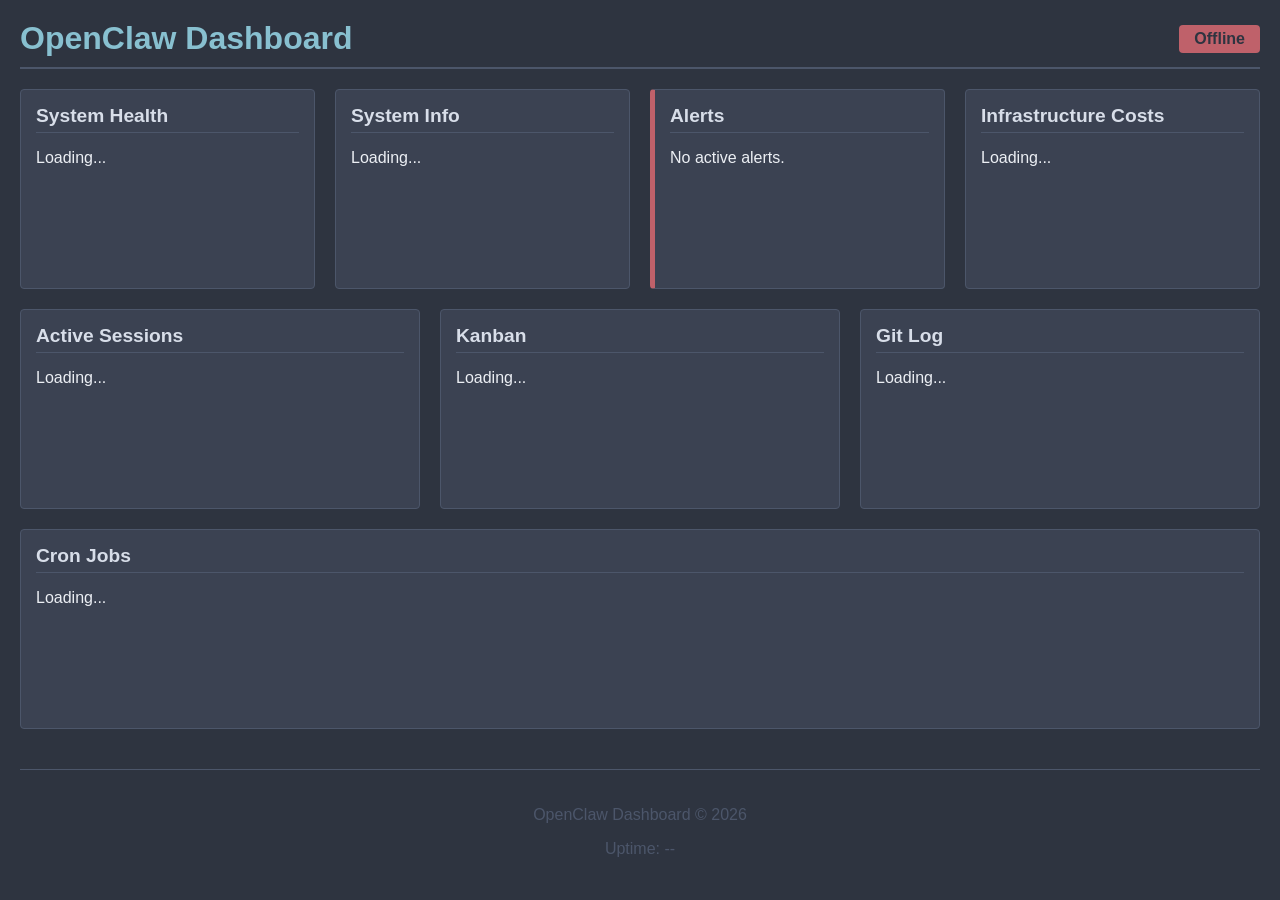
==== internal/ui/assets/index.html @ 74c3e315 "feat(dashboard): Implement OpenClaw web dashboard with remote development workflow" ====
<!DOCTYPE html>
<html lang="en">
<head>
    <meta charset="UTF-8">
    <meta name="viewport" content="width=device-width, initial-scale=1.0">
    <title>OpenClaw Dashboard</title>
    <link rel="stylesheet" href="style.css">
</head>
<body>
    <div class="container">
        <header class="header">
            <h1>OpenClaw Dashboard</h1>
            <div id="status-indicator" class="status-online">Online</div>
        </header>

        <main class="dashboard-grid">
            <!-- 1. System Health -->
            <section class="card health-panel">
                <h2>System Health</h2>
                <div id="sys-health-content">Loading...</div>
            </section>

            <!-- 1.5 System Info -->
            <section class="card info-panel">
                <h2>System Info</h2>
                <div id="sys-info-content">Loading...</div>
            </section>

            <!-- 2. Alerts -->
            <section class="card alerts-panel">
                <h2>Alerts</h2>
                <div id="alerts-content">No active alerts.</div>
            </section>

            <!-- 3. Cost Cards -->
            <section class="card costs-panel">
                <h2>Infrastructure Costs</h2>
                <div id="costs-content" class="costs-grid">Loading...</div>
            </section>

            <!-- 4. Active Sessions -->
            <section class="card sessions-panel">
                <h2>Active Sessions</h2>
                <div id="sessions-content">Loading...</div>
            </section>

            <!-- 4. Kanban Board -->
            <section class="card kanban-panel">
                <h2>Kanban</h2>
                <div id="kanban-content">Loading...</div>
            </section>

            <!-- 5. Git Log -->
            <section class="card git-panel">
                <h2>Git Log</h2>
                <div id="git-content">Loading...</div>
            </section>

             <!-- 6. Cron Jobs -->
             <section class="card cron-panel">
                <h2>Cron Jobs</h2>
                <div id="cron-content">Loading...</div>
            </section>
        </main>

        <footer class="footer">
            <p>OpenClaw Dashboard &copy; 2026</p>
            <p>Uptime: <span id="uptime-display">--</span></p>
        </footer>
    </div>
    <script src="app.js"></script>
</body>
</html>
---- internal/ui/assets/style.css ----
:root {
  /* Polar Night */
  --nord0: #2E3440;
  --nord1: #3B4252;
  --nord2: #434C5E;
  --nord3: #4C566A;
  /* Snow Storm */
  --nord4: #D8DEE9;
  --nord5: #E5E9F0;
  --nord6: #ECEFF4;
  /* Frost */
  --nord7: #8FBCBB;
  --nord8: #88C0D0; /* Primary Accent */
  --nord9: #81A1C1;
  --nord10: #5E81AC;
  /* Aurora */
  --nord11: #BF616A; /* Error */
  --nord12: #D08770;
  --nord13: #EBCB8B; /* Warning */
  --nord14: #A3BE8C; /* Success */
  --nord15: #B48EAD;
}

body {
    background-color: var(--nord0);
    color: var(--nord6);
    font-family: 'Segoe UI', Tahoma, Geneva, Verdana, sans-serif;
    margin: 0;
    padding: 0;
}

.container {
    max-width: 1600px;
    margin: 0 auto;
    padding: 20px;
}

.header {
    display: flex;
    justify-content: space-between;
    align-items: center;
    margin-bottom: 20px;
    padding-bottom: 10px;
    border-bottom: 2px solid var(--nord3);
}

.header h1 {
    color: var(--nord8);
    margin: 0;
}

.status-online {
    background-color: var(--nord14);
    color: var(--nord0);
    padding: 5px 15px;
    border-radius: 4px;
    font-weight: bold;
}

.dashboard-grid {
    display: grid;
    grid-template-columns: repeat(12, 1fr);
    gap: 20px;
    grid-auto-rows: minmax(200px, auto);
}

.card {
    background-color: var(--nord1);
    border: 1px solid var(--nord3);
    padding: 15px;
    border-radius: 4px;
    transition: background-color 0.2s ease;
    /* High contrast, no transparency */
}

.card:hover {
    background-color: var(--nord2);
    border-color: var(--nord8);
}

.card h2 {
    color: var(--nord4);
    border-bottom: 1px solid var(--nord3);
    padding-bottom: 5px;
    margin-top: 0;
    font-size: 1.2rem;
}

/* Panel Sizing (12-column system) */
.health-panel {
    grid-column: span 3;
}

.info-panel {
    grid-column: span 3;
}

.costs-panel {
    grid-column: span 3;
}

.alerts-panel {
    grid-column: span 3;
    border-left: 5px solid var(--nord11);
}

.sessions-panel {
    grid-column: span 4;
}

.kanban-panel {
    grid-column: span 4;
}

.git-panel {
    grid-column: span 4;
}

.cron-panel {
    grid-column: span 12;
}

.footer {
    margin-top: 40px;
    text-align: center;
    color: var(--nord3);
    border-top: 1px solid var(--nord3);
    padding-top: 20px;
}

/* Data Elements */
.stat-row {
    padding: 5px 0;
    border-bottom: 1px solid var(--nord0);
}

.empty-state {
    color: var(--nord3);
    font-style: italic;
    padding: 10px;
}

/* Alerts */
.alert-item {
    padding: 8px;
    margin-bottom: 5px;
    background-color: var(--nord0);
    border-left: 3px solid var(--nord8);
}
.alert-error { border-left-color: var(--nord11); }
.alert-warning { border-left-color: var(--nord13); }

.alert-time {
    color: var(--nord3);
    font-size: 0.85em;
    margin-right: 10px;
}

/* Tables */
.data-table {
    width: 100%;
    border-collapse: collapse;
}
.data-table th, .data-table td {
    text-align: left;
    padding: 8px;
    border-bottom: 1px solid var(--nord0);
}
.data-table th {
    color: var(--nord4);
}

/* Todo Items */
.todo-item {
    background-color: var(--nord0);
    padding: 8px;
    margin-bottom: 5px;
    border-radius: 2px;
}
.priority-high { border-right: 3px solid var(--nord11); }
.priority-medium { border-right: 3px solid var(--nord13); }
.todo-status {
    color: var(--nord9);
    font-weight: bold;
    font-size: 0.8em;
    text-transform: uppercase;
    margin-right: 5px;
}

/* Costs */
.costs-grid {
    display: flex;
    flex-wrap: wrap;
    gap: 10px;
}

.cost-card {
    background-color: var(--nord0);
    padding: 10px;
    border-radius: 4px;
    flex: 1;
    min-width: 80px;
    text-align: center;
}

.cost-label {
    font-size: 0.8em;
    color: var(--nord3);
    display: block;
}

.cost-value {
    font-size: 1.2em;
    font-weight: bold;
    color: var(--nord7);
}

/* Git Commits */
.git-commit {
    padding: 5px 0;
    border-bottom: 1px solid var(--nord0);
    font-family: monospace;
    font-size: 0.9em;
}

.commit-hash {
    color: var(--nord10);
    margin-right: 8px;
}

.commit-msg {
    color: var(--nord4);
}

code {
    background-color: var(--nord0);
    padding: 2px 4px;
    border-radius: 2px;
    color: var(--nord7);
}

/* Responsive adjustments */
@media (max-width: 1024px) {
    .health-panel, .sessions-panel, .kanban-panel, .git-panel {
        grid-column: span 6;
    }
    .alerts-panel {
        grid-column: span 12;
    }
}

@media (max-width: 768px) {
    .card, .health-panel, .alerts-panel, .sessions-panel, .kanban-panel, .git-panel, .cron-panel {
        grid-column: span 12;
    }
}
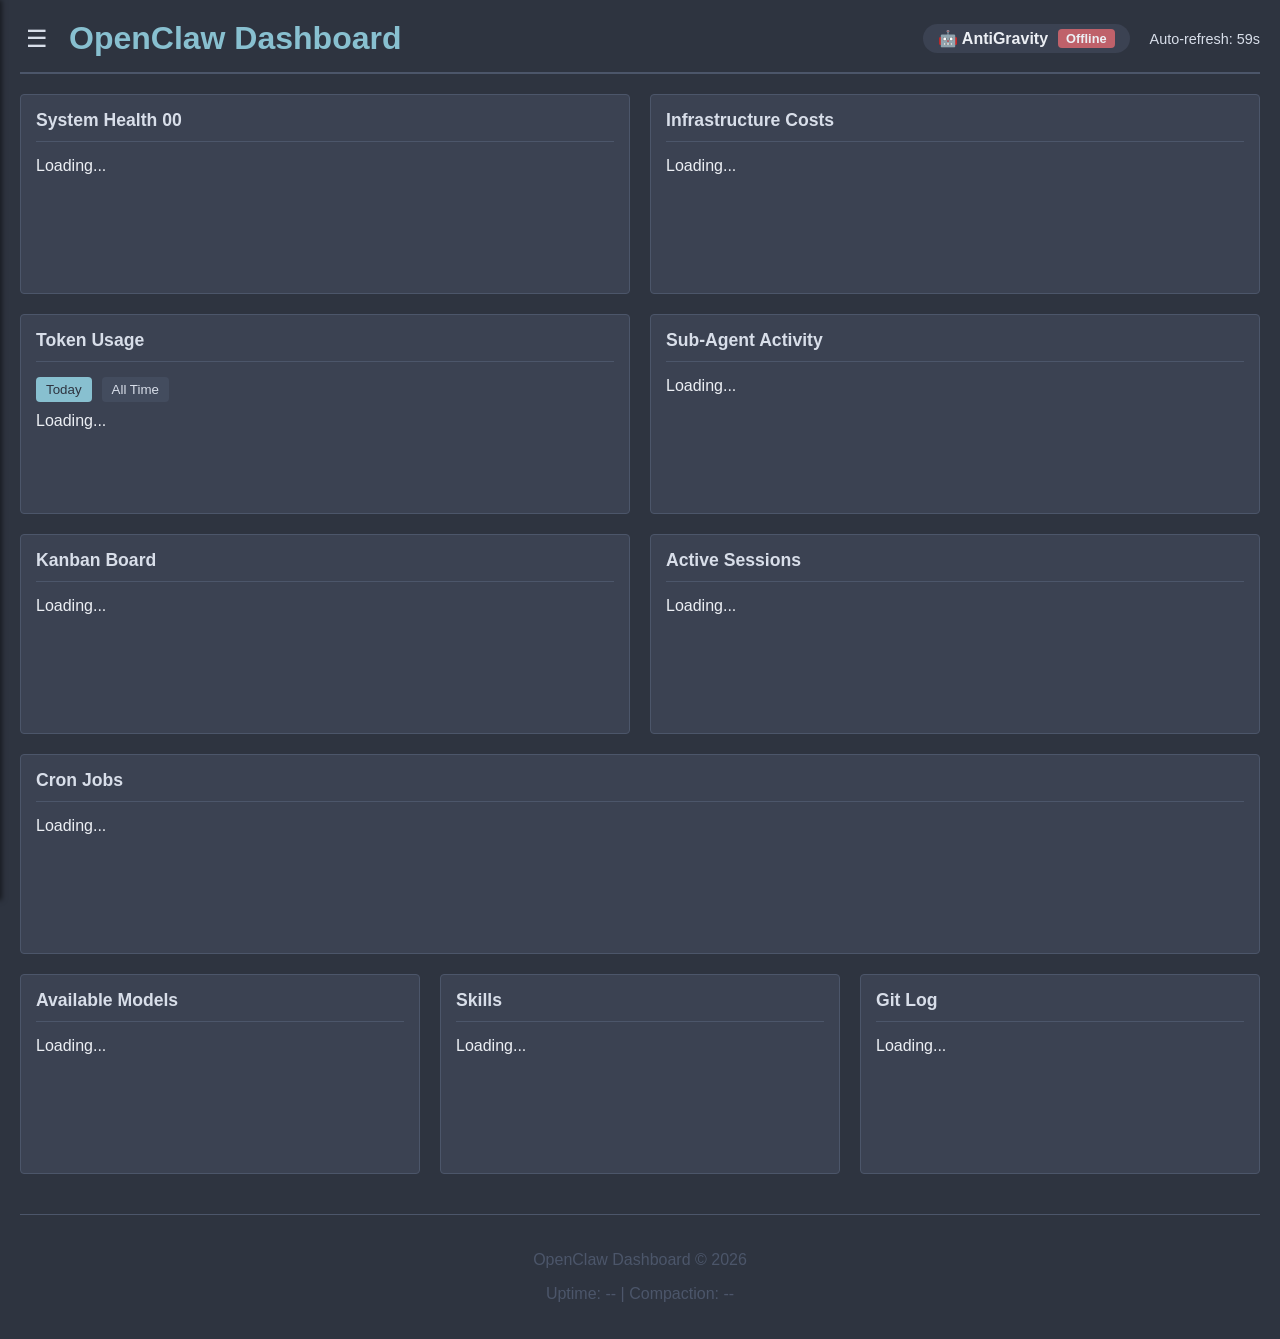
==== commit 4dc5195e: "feat(dashboard): Introduce advanced operational visibility and UI enhancements" ====
--- a/internal/ui/assets/index.html
+++ b/internal/ui/assets/index.html
@@ -7,67 +7,111 @@
     <link rel="stylesheet" href="style.css">
 </head>
 <body>
-    <div class="container">
+<body>
+    <div class="slide-menu" id="slide-menu">
+        <div class="menu-header">
+            <h3>Menu</h3>
+            <button id="close-menu-btn" class="close-btn">&times;</button>
+        </div>
+        <ul class="menu-list">
+            <li><a href="#" class="active">Dashboard</a></li>
+            <li><a href="#">System Health</a></li>
+            <li><a href="#">Logs</a></li>
+            <li><a href="#">Settings</a></li>
+        </ul>
+        <div class="menu-footer">
+            <p>OpenClaw v1.0</p>
+        </div>
+    </div>
+
+    <div class="container main-content" id="main-content">
         <header class="header">
-            <h1>OpenClaw Dashboard</h1>
-            <div id="status-indicator" class="status-online">Online</div>
+            <div class="header-left">
+                <button id="menu-toggle-btn" class="menu-btn">&#9776;</button>
+                <h1>OpenClaw Dashboard</h1>
+            </div>
+            <div class="header-right">
+                <div class="bot-status">
+                    <span class="bot-name">🤖 AntiGravity</span>
+                    <span id="status-indicator" class="status-online">Online</span>
+                </div>
+                <div class="refresh-timer">
+                    Auto-refresh: <span id="countdown">60</span>s
+                </div>
+            </div>
         </header>
 
+        <div id="alerts-banner" class="alerts-banner">
+            <!-- Dynamic alerts will appear here -->
+        </div>
+
         <main class="dashboard-grid">
-            <!-- 1. System Health -->
+            <!-- Row 1: System Health & Costs -->
             <section class="card health-panel">
-                <h2>System Health</h2>
+                <h2>System Health 00</h2>
                 <div id="sys-health-content">Loading...</div>
             </section>
 
-            <!-- 1.5 System Info -->
-            <section class="card info-panel">
-                <h2>System Info</h2>
-                <div id="sys-info-content">Loading...</div>
-            </section>
-
-            <!-- 2. Alerts -->
-            <section class="card alerts-panel">
-                <h2>Alerts</h2>
-                <div id="alerts-content">No active alerts.</div>
-            </section>
-
-            <!-- 3. Cost Cards -->
             <section class="card costs-panel">
                 <h2>Infrastructure Costs</h2>
                 <div id="costs-content" class="costs-grid">Loading...</div>
             </section>
 
-            <!-- 4. Active Sessions -->
+            <!-- Row 2: Token Usage & Sub-Agents -->
+            <section class="card tokens-panel">
+                <h2>Token Usage</h2>
+                <div class="toggle-container">
+                    <button class="toggle-btn active" onclick="toggleTokenView('today')">Today</button>
+                    <button class="toggle-btn" onclick="toggleTokenView('all-time')">All Time</button>
+                </div>
+                <div id="token-usage-content">Loading...</div>
+            </section>
+
+            <section class="card subagents-panel">
+                <h2>Sub-Agent Activity</h2>
+                <div id="subagents-content">Loading...</div>
+            </section>
+
+            <!-- Row 3: Kanban & Active Sessions -->
+            <section class="card kanban-panel">
+                <h2>Kanban Board</h2>
+                <div id="kanban-content" class="kanban-board">Loading...</div>
+            </section>
+
             <section class="card sessions-panel">
                 <h2>Active Sessions</h2>
                 <div id="sessions-content">Loading...</div>
             </section>
 
-            <!-- 4. Kanban Board -->
-            <section class="card kanban-panel">
-                <h2>Kanban</h2>
-                <div id="kanban-content">Loading...</div>
+            <!-- Row 4: Cron Jobs -->
+             <section class="card cron-panel">
+                <h2>Cron Jobs</h2>
+                <div id="cron-content">Loading...</div>
             </section>
 
-            <!-- 5. Git Log -->
+            <!-- Row 5: Bottom Row (Models, Skills, Git) -->
+            <section class="card models-panel">
+                <h2>Available Models</h2>
+                <div id="models-content">Loading...</div>
+            </section>
+
+            <section class="card skills-panel">
+                <h2>Skills</h2>
+                <div id="skills-content">Loading...</div>
+            </section>
+
             <section class="card git-panel">
                 <h2>Git Log</h2>
                 <div id="git-content">Loading...</div>
-            </section>
-
-             <!-- 6. Cron Jobs -->
-             <section class="card cron-panel">
-                <h2>Cron Jobs</h2>
-                <div id="cron-content">Loading...</div>
             </section>
         </main>
 
         <footer class="footer">
             <p>OpenClaw Dashboard &copy; 2026</p>
-            <p>Uptime: <span id="uptime-display">--</span></p>
+            <p>Uptime: <span id="uptime-display">--</span> | Compaction: <span id="compaction-mode">--</span></p>
         </footer>
     </div>
+    <div class="overlay" id="overlay"></div>
     <script src="app.js"></script>
 </body>
 </html>
--- a/internal/ui/assets/style.css
+++ b/internal/ui/assets/style.css
@@ -27,21 +27,121 @@
     font-family: 'Segoe UI', Tahoma, Geneva, Verdana, sans-serif;
     margin: 0;
     padding: 0;
+    overflow-x: hidden;
+}
+
+/* Slide Menu */
+.slide-menu {
+    position: fixed;
+    top: 0;
+    left: -250px;
+    width: 250px;
+    height: 100%;
+    background-color: var(--nord1);
+    box-shadow: 2px 0 5px rgba(0,0,0,0.5);
+    transition: left 0.3s ease;
+    z-index: 1000;
+    display: flex;
+    flex-direction: column;
+}
+
+.slide-menu.open {
+    left: 0;
+}
+
+.menu-header {
+    padding: 20px;
+    background-color: var(--nord2);
+    display: flex;
+    justify-content: space-between;
+    align-items: center;
+}
+
+.menu-header h3 {
+    margin: 0;
+    color: var(--nord8);
+}
+
+.close-btn {
+    background: none;
+    border: none;
+    color: var(--nord4);
+    font-size: 1.5rem;
+    cursor: pointer;
+}
+
+.menu-list {
+    list-style: none;
+    padding: 0;
+    margin: 0;
+    flex: 1;
+}
+
+.menu-list li a {
+    display: block;
+    padding: 15px 20px;
+    color: var(--nord4);
+    text-decoration: none;
+    border-bottom: 1px solid var(--nord2);
+    transition: background 0.2s;
+}
+
+.menu-list li a:hover, .menu-list li a.active {
+    background-color: var(--nord3);
+    color: var(--nord8);
+}
+
+.menu-footer {
+    padding: 20px;
+    text-align: center;
+    color: var(--nord3);
+    font-size: 0.8rem;
+}
+
+.overlay {
+    position: fixed;
+    top: 0;
+    left: 0;
+    width: 100%;
+    height: 100%;
+    background: rgba(0,0,0,0.5);
+    z-index: 900;
+    display: none;
+}
+
+.overlay.active {
+    display: block;
 }
 
 .container {
     max-width: 1600px;
     margin: 0 auto;
     padding: 20px;
-}
-
+    transition: margin-left 0.3s ease;
+}
+
+/* Header */
 .header {
     display: flex;
     justify-content: space-between;
     align-items: center;
     margin-bottom: 20px;
-    padding-bottom: 10px;
+    padding-bottom: 15px;
     border-bottom: 2px solid var(--nord3);
+}
+
+.header-left {
+    display: flex;
+    align-items: center;
+    gap: 15px;
+}
+
+.menu-btn {
+    background: none;
+    border: none;
+    color: var(--nord4);
+    font-size: 1.5rem;
+    cursor: pointer;
 }
 
 .header h1 {
@@ -49,14 +149,68 @@
     margin: 0;
 }
 
+.header-right {
+    display: flex;
+    align-items: center;
+    gap: 20px;
+}
+
+.bot-status {
+    display: flex;
+    align-items: center;
+    gap: 10px;
+    background-color: var(--nord1);
+    padding: 5px 15px;
+    border-radius: 20px;
+}
+
+.bot-name {
+    font-weight: bold;
+    color: var(--nord6);
+}
+
 .status-online {
     background-color: var(--nord14);
     color: var(--nord0);
-    padding: 5px 15px;
-    border-radius: 4px;
+    padding: 2px 8px;
+    border-radius: 4px;
+    font-size: 0.8rem;
     font-weight: bold;
 }
 
+.status-offline {
+    background-color: var(--nord11);
+    color: var(--nord6);
+    padding: 2px 8px;
+    border-radius: 4px;
+    font-size: 0.8rem;
+    font-weight: bold;
+}
+
+.refresh-timer {
+    color: var(--nord4);
+    font-size: 0.9rem;
+}
+
+/* Alerts Banner */
+.alerts-banner {
+    display: block; /* Hidden by default if empty */
+    margin-bottom: 20px;
+}
+
+.warning-banner {
+    background-color: var(--nord13);
+    color: var(--nord0);
+    padding: 10px 15px;
+    border-radius: 4px;
+    margin-bottom: 10px;
+    display: flex;
+    justify-content: space-between;
+    align-items: center;
+    font-weight: bold;
+}
+
+/* Grid Layout */
 .dashboard-grid {
     display: grid;
     grid-template-columns: repeat(12, 1fr);
@@ -69,57 +223,128 @@
     border: 1px solid var(--nord3);
     padding: 15px;
     border-radius: 4px;
-    transition: background-color 0.2s ease;
-    /* High contrast, no transparency */
+    transition: transform 0.2s ease, box-shadow 0.2s ease;
+    display: flex;
+    flex-direction: column;
 }
 
 .card:hover {
     background-color: var(--nord2);
     border-color: var(--nord8);
+    transform: translateY(-2px);
+    box-shadow: 0 4px 6px rgba(0,0,0,0.1);
 }
 
 .card h2 {
     color: var(--nord4);
     border-bottom: 1px solid var(--nord3);
-    padding-bottom: 5px;
+    padding-bottom: 10px;
     margin-top: 0;
-    font-size: 1.2rem;
-}
-
-/* Panel Sizing (12-column system) */
-.health-panel {
-    grid-column: span 3;
-}
-
-.info-panel {
-    grid-column: span 3;
-}
-
-.costs-panel {
-    grid-column: span 3;
-}
-
-.alerts-panel {
-    grid-column: span 3;
-    border-left: 5px solid var(--nord11);
-}
-
-.sessions-panel {
-    grid-column: span 4;
-}
-
-.kanban-panel {
-    grid-column: span 4;
-}
-
-.git-panel {
-    grid-column: span 4;
-}
-
-.cron-panel {
-    grid-column: span 12;
-}
-
+    font-size: 1.1rem;
+    display: flex;
+    justify-content: space-between;
+}
+
+/* Panel Sizing */
+.health-panel { grid-column: span 6; }
+.costs-panel { grid-column: span 6; }
+.tokens-panel { grid-column: span 6; }
+.subagents-panel { grid-column: span 6; }
+.kanban-panel { grid-column: span 6; }
+.sessions-panel { grid-column: span 6; }
+.cron-panel { grid-column: span 12; }
+.models-panel { grid-column: span 4; }
+.skills-panel { grid-column: span 4; }
+.git-panel { grid-column: span 4; }
+
+/* Responsive */
+@media (max-width: 1200px) {
+    .health-panel, .costs-panel, .tokens-panel, .subagents-panel, 
+    .kanban-panel, .sessions-panel { grid-column: span 12; }
+    .models-panel, .skills-panel, .git-panel { grid-column: span 6; }
+}
+
+@media (max-width: 768px) {
+    .dashboard-grid { display: flex; flex-direction: column; }
+    .header { flex-direction: column; gap: 10px; }
+    .header-right { flex-direction: column; gap: 10px; }
+}
+
+/* Specific Component Styles */
+
+/* System Health */
+.stat-row {
+    display: flex;
+    justify-content: space-between;
+    padding: 8px 0;
+    border-bottom: 1px solid var(--nord2);
+}
+.stat-row strong { color: var(--nord9); }
+
+/* Costs */
+.costs-grid {
+    display: grid;
+    grid-template-columns: repeat(auto-fit, minmax(100px, 1fr));
+    gap: 15px;
+}
+.cost-card {
+    background-color: var(--nord0);
+    padding: 15px;
+    border-radius: 6px;
+    text-align: center;
+}
+.cost-label { display: block; color: var(--nord4); font-size: 0.9rem; margin-bottom: 5px; }
+.cost-value { display: block; color: var(--nord14); font-size: 1.4rem; font-weight: bold; }
+
+/* Token Usage */
+.toggle-container {
+    display: flex;
+    gap: 10px;
+    margin-bottom: 10px;
+}
+.toggle-btn {
+    background: var(--nord2);
+    border: none;
+    color: var(--nord4);
+    padding: 5px 10px;
+    border-radius: 4px;
+    cursor: pointer;
+}
+.toggle-btn.active {
+    background: var(--nord8);
+    color: var(--nord0);
+}
+.token-bar {
+    display: flex;
+    align-items: center;
+    margin-bottom: 8px;
+}
+.token-label { width: 100px; font-size: 0.9rem; }
+.token-progress-bg { flex: 1; background: var(--nord0); height: 10px; border-radius: 5px; overflow: hidden; margin: 0 10px; }
+.token-progress { background: var(--nord10); height: 100%; }
+.token-value { width: 60px; text-align: right; font-size: 0.8rem; color: var(--nord4); }
+
+/* Sub Agents */
+.subagent-item {
+    display: flex;
+    justify-content: space-between;
+    align-items: center;
+    background: var(--nord0);
+    padding: 10px;
+    margin-bottom: 8px;
+    border-radius: 4px;
+    border-left: 3px solid var(--nord9);
+}
+.sa-status-running { border-left-color: var(--nord13); }
+.sa-status-failed { border-left-color: var(--nord11); }
+.sa-status-completed { border-left-color: var(--nord14); }
+
+/* Tables */
+.data-table { width: 100%; border-collapse: collapse; font-size: 0.9rem; }
+.data-table th { text-align: left; border-bottom: 2px solid var(--nord3); padding: 8px; color: var(--nord8); }
+.data-table td { border-bottom: 1px solid var(--nord2); padding: 8px; }
+
+/* Footer */
 .footer {
     margin-top: 40px;
     text-align: center;
@@ -128,129 +353,10 @@
     padding-top: 20px;
 }
 
-/* Data Elements */
-.stat-row {
-    padding: 5px 0;
-    border-bottom: 1px solid var(--nord0);
-}
-
+/* Utils */
 .empty-state {
     color: var(--nord3);
     font-style: italic;
-    padding: 10px;
-}
-
-/* Alerts */
-.alert-item {
-    padding: 8px;
-    margin-bottom: 5px;
-    background-color: var(--nord0);
-    border-left: 3px solid var(--nord8);
-}
-.alert-error { border-left-color: var(--nord11); }
-.alert-warning { border-left-color: var(--nord13); }
-
-.alert-time {
-    color: var(--nord3);
-    font-size: 0.85em;
-    margin-right: 10px;
-}
-
-/* Tables */
-.data-table {
-    width: 100%;
-    border-collapse: collapse;
-}
-.data-table th, .data-table td {
-    text-align: left;
-    padding: 8px;
-    border-bottom: 1px solid var(--nord0);
-}
-.data-table th {
-    color: var(--nord4);
-}
-
-/* Todo Items */
-.todo-item {
-    background-color: var(--nord0);
-    padding: 8px;
-    margin-bottom: 5px;
-    border-radius: 2px;
-}
-.priority-high { border-right: 3px solid var(--nord11); }
-.priority-medium { border-right: 3px solid var(--nord13); }
-.todo-status {
-    color: var(--nord9);
-    font-weight: bold;
-    font-size: 0.8em;
-    text-transform: uppercase;
-    margin-right: 5px;
-}
-
-/* Costs */
-.costs-grid {
-    display: flex;
-    flex-wrap: wrap;
-    gap: 10px;
-}
-
-.cost-card {
-    background-color: var(--nord0);
-    padding: 10px;
-    border-radius: 4px;
-    flex: 1;
-    min-width: 80px;
     text-align: center;
-}
-
-.cost-label {
-    font-size: 0.8em;
-    color: var(--nord3);
-    display: block;
-}
-
-.cost-value {
-    font-size: 1.2em;
-    font-weight: bold;
-    color: var(--nord7);
-}
-
-/* Git Commits */
-.git-commit {
-    padding: 5px 0;
-    border-bottom: 1px solid var(--nord0);
-    font-family: monospace;
-    font-size: 0.9em;
-}
-
-.commit-hash {
-    color: var(--nord10);
-    margin-right: 8px;
-}
-
-.commit-msg {
-    color: var(--nord4);
-}
-
-code {
-    background-color: var(--nord0);
-    padding: 2px 4px;
-    border-radius: 2px;
-    color: var(--nord7);
-}
-
-/* Responsive adjustments */
-@media (max-width: 1024px) {
-    .health-panel, .sessions-panel, .kanban-panel, .git-panel {
-        grid-column: span 6;
-    }
-    .alerts-panel {
-        grid-column: span 12;
-    }
-}
-
-@media (max-width: 768px) {
-    .card, .health-panel, .alerts-panel, .sessions-panel, .kanban-panel, .git-panel, .cron-panel {
-        grid-column: span 12;
-    }
-}
+    padding: 20px;
+}
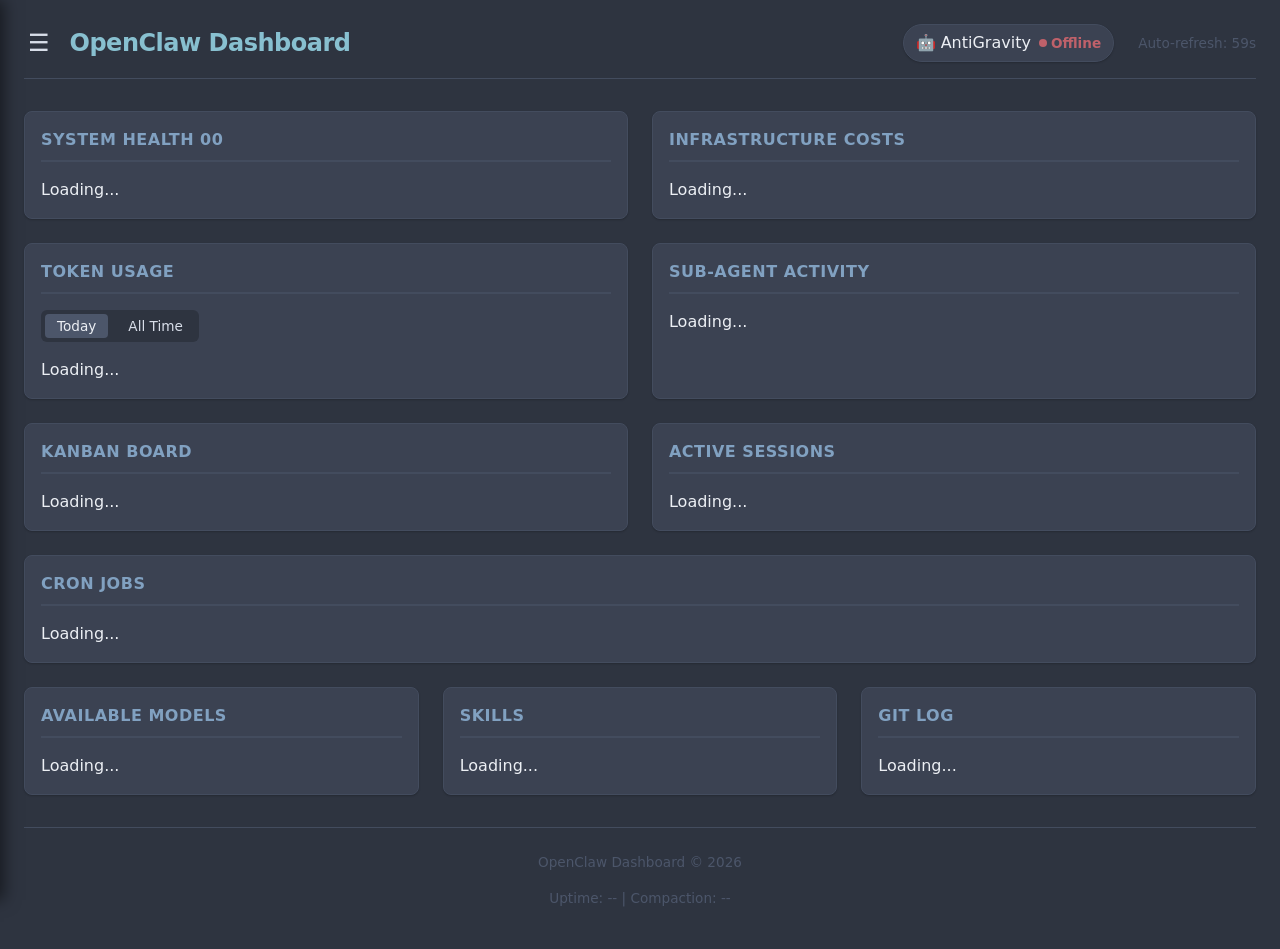
==== commit 576350c9: "feat(dashboard): Implement dedicated Agents visualization and management page" ====
--- a/internal/ui/assets/index.html
+++ b/internal/ui/assets/index.html
@@ -1,12 +1,13 @@
 <!DOCTYPE html>
 <html lang="en">
+
 <head>
     <meta charset="UTF-8">
     <meta name="viewport" content="width=device-width, initial-scale=1.0">
     <title>OpenClaw Dashboard</title>
     <link rel="stylesheet" href="style.css">
 </head>
-<body>
+
 <body>
     <div class="slide-menu" id="slide-menu">
         <div class="menu-header">
@@ -14,7 +15,8 @@
             <button id="close-menu-btn" class="close-btn">&times;</button>
         </div>
         <ul class="menu-list">
-            <li><a href="#" class="active">Dashboard</a></li>
+            <li><a href="/" class="active">Dashboard</a></li>
+            <li><a href="/agents">Agents</a></li>
             <li><a href="#">System Health</a></li>
             <li><a href="#">Logs</a></li>
             <li><a href="#">Settings</a></li>
@@ -84,7 +86,7 @@
             </section>
 
             <!-- Row 4: Cron Jobs -->
-             <section class="card cron-panel">
+            <section class="card cron-panel">
                 <h2>Cron Jobs</h2>
                 <div id="cron-content">Loading...</div>
             </section>
@@ -114,4 +116,5 @@
     <div class="overlay" id="overlay"></div>
     <script src="app.js"></script>
 </body>
-</html>
+
+</html>
--- a/internal/ui/assets/style.css
+++ b/internal/ui/assets/style.css
@@ -1,45 +1,524 @@
 :root {
-  /* Polar Night */
-  --nord0: #2E3440;
-  --nord1: #3B4252;
-  --nord2: #434C5E;
-  --nord3: #4C566A;
-  /* Snow Storm */
-  --nord4: #D8DEE9;
-  --nord5: #E5E9F0;
-  --nord6: #ECEFF4;
-  /* Frost */
-  --nord7: #8FBCBB;
-  --nord8: #88C0D0; /* Primary Accent */
-  --nord9: #81A1C1;
-  --nord10: #5E81AC;
-  /* Aurora */
-  --nord11: #BF616A; /* Error */
-  --nord12: #D08770;
-  --nord13: #EBCB8B; /* Warning */
-  --nord14: #A3BE8C; /* Success */
-  --nord15: #B48EAD;
+    /* Nord Palette */
+    --nord0: #2E3440;
+    --nord1: #3B4252;
+    --nord2: #434C5E;
+    --nord3: #4C566A;
+    --nord4: #D8DEE9;
+    /* Text Primary */
+    --nord5: #E5E9F0;
+    --nord6: #ECEFF4;
+    --nord7: #8FBCBB;
+    /* Teal */
+    --nord8: #88C0D0;
+    /* Cyan */
+    --nord9: #81A1C1;
+    /* Blue */
+    --nord10: #5E81AC;
+    /* Dark Blue */
+    --nord11: #BF616A;
+    /* Red */
+    --nord12: #D08770;
+    /* Orange */
+    --nord13: #EBCB8B;
+    /* Yellow */
+    --nord14: #A3BE8C;
+    /* Green */
+    --nord15: #B48EAD;
+    /* Purple */
+
+    /* Semantic Variables */
+    --bg-body: var(--nord0);
+    --bg-card: var(--nord1);
+    --bg-card-hover: var(--nord2);
+    --border-color: var(--nord2);
+    --text-primary: var(--nord6);
+    --text-secondary: var(--nord4);
+    --text-muted: var(--nord3);
+    --accent: var(--nord8);
+    --danger: var(--nord11);
+    --success: var(--nord14);
+    --warning: var(--nord13);
+
+    /* Spacing */
+    --space-xs: 4px;
+    --space-sm: 8px;
+    --space-md: 16px;
+    --space-lg: 24px;
+    --space-xl: 32px;
+
+    /* Shadows */
+    --shadow-sm: 0 1px 2px rgba(0, 0, 0, 0.2);
+    --shadow-md: 0 4px 6px rgba(0, 0, 0, 0.3);
+}
+
+/* Reset & Base */
+html {
+    box-sizing: border-box;
+}
+
+*,
+*::before,
+*::after {
+    box-sizing: inherit;
 }
 
 body {
-    background-color: var(--nord0);
+    background-color: var(--bg-body);
+    color: var(--text-primary);
+    font-family: 'Inter', system-ui, -apple-system, sans-serif;
+    margin: 0;
+    line-height: 1.5;
+    -webkit-font-smoothing: antialiased;
+}
+
+h1,
+h2,
+h3,
+h4,
+h5,
+h6 {
+    margin: 0 0 var(--space-sm) 0;
+    font-weight: 600;
     color: var(--nord6);
-    font-family: 'Segoe UI', Tahoma, Geneva, Verdana, sans-serif;
+}
+
+p {
+    margin: 0 0 var(--space-md) 0;
+}
+
+a {
+    color: var(--accent);
+    text-decoration: none;
+    transition: color 0.2s;
+}
+
+a:hover {
+    color: var(--nord7);
+}
+
+button {
+    font-family: inherit;
+}
+
+/* Layout */
+.container {
+    max-width: 1400px;
+    margin: 0 auto;
+    padding: var(--space-lg);
+    transition: filter 0.3s;
+}
+
+/* Header */
+.header {
+    display: flex;
+    justify-content: space-between;
+    align-items: center;
+    margin-bottom: var(--space-xl);
+    padding-bottom: var(--space-md);
+    border-bottom: 1px solid var(--border-color);
+}
+
+.header-left {
+    display: flex;
+    align-items: center;
+    gap: var(--space-md);
+}
+
+.header-right {
+    display: flex;
+    align-items: center;
+    gap: var(--space-lg);
+}
+
+.menu-btn {
+    background: transparent;
+    border: none;
+    color: var(--text-secondary);
+    font-size: 1.5rem;
+    cursor: pointer;
+    padding: var(--space-xs);
+    border-radius: 4px;
+    transition: background 0.2s, color 0.2s;
+}
+
+.menu-btn:hover {
+    background: var(--nord1);
+    color: var(--nord6);
+}
+
+.header h1 {
+    font-size: 1.5rem;
+    color: var(--nord8);
     margin: 0;
+    letter-spacing: -0.5px;
+}
+
+/* Status Indicators */
+.bot-status {
+    display: flex;
+    align-items: center;
+    gap: var(--space-sm);
+    background: var(--nord1);
+    padding: 6px 12px;
+    border-radius: 20px;
+    border: 1px solid var(--border-color);
+    box-shadow: var(--shadow-sm);
+}
+
+.status-online {
+    color: var(--nord14);
+    font-weight: bold;
+    font-size: 0.85rem;
+    display: flex;
+    align-items: center;
+    gap: 4px;
+}
+
+.status-online::before {
+    content: '';
+    display: inline-block;
+    width: 8px;
+    height: 8px;
+    background: currentColor;
+    border-radius: 50%;
+    box-shadow: 0 0 8px currentColor;
+}
+
+.status-offline {
+    color: var(--nord11);
+    font-weight: bold;
+    font-size: 0.85rem;
+    display: flex;
+    align-items: center;
+    gap: 4px;
+}
+
+.status-offline::before {
+    content: '';
+    display: inline-block;
+    width: 8px;
+    height: 8px;
+    background: currentColor;
+    border-radius: 50%;
+}
+
+.refresh-timer {
+    font-size: 0.85rem;
+    color: var(--text-muted);
+    font-feature-settings: "tnum";
+}
+
+/* Dashboard Grid */
+.dashboard-grid {
+    display: grid;
+    grid-template-columns: repeat(12, 1fr);
+    gap: var(--space-lg);
+}
+
+.card {
+    background: var(--bg-card);
+    border-radius: 8px;
+    padding: var(--space-md);
+    display: flex;
+    flex-direction: column;
+    border: 1px solid var(--border-color);
+    box-shadow: var(--shadow-sm);
+    transition: transform 0.2s, box-shadow 0.2s, border-color 0.2s;
+}
+
+.card:hover {
+    transform: translateY(-2px);
+    box-shadow: var(--shadow-md);
+    border-color: var(--nord3);
+}
+
+.card h2 {
+    font-size: 1rem;
+    text-transform: uppercase;
+    letter-spacing: 0.5px;
+    color: var(--nord9);
+    margin-bottom: var(--space-md);
+    padding-bottom: var(--space-sm);
+    border-bottom: 2px solid var(--nord2);
+}
+
+/* Panel Sizing */
+.health-panel,
+.costs-panel,
+.tokens-panel,
+.subagents-panel,
+.kanban-panel,
+.sessions-panel {
+    grid-column: span 6;
+}
+
+.cron-panel {
+    grid-column: span 12;
+}
+
+.models-panel,
+.skills-panel,
+.git-panel {
+    grid-column: span 4;
+}
+
+@media (max-width: 1024px) {
+
+    .health-panel,
+    .costs-panel,
+    .tokens-panel,
+    .subagents-panel,
+    .kanban-panel,
+    .sessions-panel,
+    .models-panel,
+    .skills-panel,
+    .git-panel {
+        grid-column: span 12;
+    }
+}
+
+/* Component Styles */
+
+/* Stats */
+.stat-row {
+    display: flex;
+    justify-content: space-between;
+    padding: 6px 0;
+    border-bottom: 1px solid var(--nord0);
+    font-size: 0.95rem;
+}
+
+.stat-row:last-child {
+    border-bottom: none;
+}
+
+.stat-row strong {
+    color: var(--nord7);
+    font-weight: 500;
+}
+
+/* Costs Grid */
+.costs-grid {
+    display: grid;
+    grid-template-columns: repeat(auto-fit, minmax(120px, 1fr));
+    gap: var(--space-md);
+}
+
+.cost-card {
+    background: var(--nord0);
+    padding: var(--space-md);
+    border-radius: 6px;
+    text-align: center;
+    border: 1px solid var(--border-color);
+}
+
+.cost-label {
+    display: block;
+    color: var(--text-secondary);
+    font-size: 0.8rem;
+    margin-bottom: 4px;
+    text-transform: uppercase;
+}
+
+.cost-value {
+    display: block;
+    color: var(--nord14);
+    font-size: 1.25rem;
+    font-weight: 700;
+}
+
+/* Token Usage */
+.toggle-container {
+    display: flex;
+    gap: 8px;
+    margin-bottom: var(--space-md);
+    background: var(--nord0);
+    padding: 4px;
+    border-radius: 6px;
+    width: fit-content;
+}
+
+.toggle-btn {
+    background: transparent;
+    border: none;
+    color: var(--text-secondary);
+    padding: 4px 12px;
+    border-radius: 4px;
+    cursor: pointer;
+    font-size: 0.85rem;
+    transition: background 0.2s;
+}
+
+.toggle-btn.active {
+    background: var(--nord3);
+    color: var(--nord6);
+    font-weight: 500;
+}
+
+.token-bar-row {
+    display: flex;
+    flex-direction: column;
+    gap: 4px;
+}
+
+.token-progress-bg {
+    background: var(--nord0);
+    height: 6px;
+    border-radius: 3px;
+    overflow: hidden;
+}
+
+.token-progress {
+    background: linear-gradient(90deg, var(--nord8), var(--nord9));
+    height: 100%;
+    border-radius: 3px;
+}
+
+/* Sub Agents */
+.subagent-item {
+    display: flex;
+    justify-content: space-between;
+    align-items: center;
+    background: var(--nord0);
+    padding: var(--space-sm) var(--space-md);
+    margin-bottom: var(--space-sm);
+    border-radius: 4px;
+    border-left: 3px solid var(--nord3);
+    transition: transform 0.1s;
+}
+
+.subagent-item:hover {
+    transform: translateX(2px);
+}
+
+.sa-status-running {
+    border-left-color: var(--nord13);
+}
+
+.sa-status-failed {
+    border-left-color: var(--nord11);
+}
+
+.sa-status-completed {
+    border-left-color: var(--nord14);
+}
+
+/* Tables */
+.data-table {
+    width: 100%;
+    border-collapse: collapse;
+    font-size: 0.9rem;
+}
+
+.data-table th {
+    text-align: left;
+    padding: var(--space-sm);
+    color: var(--nord8);
+    border-bottom: 1px solid var(--nord3);
+    font-weight: 500;
+}
+
+.data-table td {
+    padding: var(--space-sm);
+    border-bottom: 1px solid var(--nord0);
+    color: var(--text-secondary);
+}
+
+.data-table tr:last-child td {
+    border-bottom: none;
+}
+
+/* Lists (Models/Skills) */
+.models-panel ul,
+.skills-panel ul {
+    list-style: none;
     padding: 0;
-    overflow-x: hidden;
+    margin: 0;
+}
+
+.models-panel li,
+.skills-panel li {
+    padding: 6px 0;
+    border-bottom: 1px solid var(--nord0);
+    font-size: 0.9rem;
+    display: flex;
+    justify-content: space-between;
+    align-items: center;
+}
+
+.models-panel li strong,
+.skills-panel li strong {
+    color: var(--nord7);
+    font-weight: 500;
+}
+
+/* Git Log */
+.git-entry {
+    padding: 8px 0;
+    border-bottom: 1px solid var(--nord0);
+    font-family: 'JetBrains Mono', 'Fira Code', monospace;
+    font-size: 0.85rem;
+}
+
+.git-hash {
+    color: var(--nord9);
+    font-weight: bold;
+    margin-right: 8px;
+}
+
+.git-msg {
+    color: var(--text-secondary);
+}
+
+/* Alerts */
+.alerts-banner {
+    margin-bottom: var(--space-lg);
+}
+
+.warning-banner {
+    background: rgba(235, 203, 139, 0.1);
+    border: 1px solid var(--nord13);
+    color: var(--nord13);
+    padding: var(--space-md);
+    border-radius: 6px;
+    display: flex;
+    justify-content: space-between;
+    align-items: center;
+    font-weight: 500;
+}
+
+/* Empty State */
+.empty-state {
+    color: var(--text-muted);
+    font-style: italic;
+    text-align: center;
+    padding: var(--space-lg);
+    background: var(--nord0);
+    border-radius: 4px;
+    font-size: 0.9rem;
+}
+
+/* Footer */
+.footer {
+    margin-top: var(--space-xl);
+    text-align: center;
+    color: var(--text-muted);
+    font-size: 0.85rem;
+    border-top: 1px solid var(--border-color);
+    padding-top: var(--space-lg);
 }
 
 /* Slide Menu */
 .slide-menu {
     position: fixed;
     top: 0;
-    left: -250px;
-    width: 250px;
-    height: 100%;
+    left: -280px;
+    width: 280px;
+    height: 100vh;
     background-color: var(--nord1);
-    box-shadow: 2px 0 5px rgba(0,0,0,0.5);
-    transition: left 0.3s ease;
+    box-shadow: 4px 0 15px rgba(0, 0, 0, 0.5);
+    transition: left 0.3s cubic-bezier(0.4, 0.0, 0.2, 1);
     z-index: 1000;
     display: flex;
     flex-direction: column;
@@ -50,24 +529,31 @@
 }
 
 .menu-header {
-    padding: 20px;
-    background-color: var(--nord2);
+    padding: var(--space-lg);
+    background: var(--nord0);
     display: flex;
     justify-content: space-between;
     align-items: center;
+    border-bottom: 1px solid var(--border-color);
 }
 
 .menu-header h3 {
+    color: var(--nord8);
     margin: 0;
-    color: var(--nord8);
+    font-size: 1.2rem;
 }
 
 .close-btn {
     background: none;
     border: none;
-    color: var(--nord4);
+    color: var(--text-secondary);
     font-size: 1.5rem;
     cursor: pointer;
+    transition: color 0.2s;
+}
+
+.close-btn:hover {
+    color: var(--nord11);
 }
 
 .menu-list {
@@ -75,26 +561,34 @@
     padding: 0;
     margin: 0;
     flex: 1;
+    overflow-y: auto;
 }
 
 .menu-list li a {
     display: block;
-    padding: 15px 20px;
-    color: var(--nord4);
-    text-decoration: none;
-    border-bottom: 1px solid var(--nord2);
-    transition: background 0.2s;
-}
-
-.menu-list li a:hover, .menu-list li a.active {
-    background-color: var(--nord3);
+    padding: var(--space-md) var(--space-lg);
+    color: var(--text-secondary);
+    border-left: 3px solid transparent;
+    transition: all 0.2s;
+}
+
+.menu-list li a:hover {
+    background: var(--nord2);
+    color: var(--nord6);
+    border-left-color: var(--nord8);
+}
+
+.menu-list li a.active {
+    background: var(--nord2);
     color: var(--nord8);
+    border-left-color: var(--nord8);
 }
 
 .menu-footer {
-    padding: 20px;
+    padding: var(--space-md);
     text-align: center;
-    color: var(--nord3);
+    color: var(--text-muted);
+    border-top: 1px solid var(--border-color);
     font-size: 0.8rem;
 }
 
@@ -102,261 +596,121 @@
     position: fixed;
     top: 0;
     left: 0;
-    width: 100%;
-    height: 100%;
-    background: rgba(0,0,0,0.5);
+    width: 100vw;
+    height: 100vh;
+    background: rgba(46, 52, 64, 0.8);
+    backdrop-filter: blur(2px);
     z-index: 900;
-    display: none;
+    opacity: 0;
+    pointer-events: none;
+    transition: opacity 0.3s;
 }
 
 .overlay.active {
-    display: block;
-}
-
-.container {
-    max-width: 1600px;
-    margin: 0 auto;
-    padding: 20px;
-    transition: margin-left 0.3s ease;
-}
-
-/* Header */
-.header {
+    opacity: 1;
+    pointer-events: auto;
+}
+
+/* Agent List Styles */
+.agents-list-wrapper {
+    padding: var(--space-md);
+}
+
+.toolbar {
     display: flex;
     justify-content: space-between;
     align-items: center;
-    margin-bottom: 20px;
-    padding-bottom: 15px;
-    border-bottom: 2px solid var(--nord3);
-}
-
-.header-left {
-    display: flex;
-    align-items: center;
-    gap: 15px;
-}
-
-.menu-btn {
-    background: none;
+    margin-bottom: var(--space-lg);
+}
+
+.nord-btn {
+    background: var(--nord3);
+    color: var(--nord6);
     border: none;
-    color: var(--nord4);
-    font-size: 1.5rem;
-    cursor: pointer;
-}
-
-.header h1 {
-    color: var(--nord8);
-    margin: 0;
-}
-
-.header-right {
-    display: flex;
-    align-items: center;
-    gap: 20px;
-}
-
-.bot-status {
-    display: flex;
-    align-items: center;
-    gap: 10px;
-    background-color: var(--nord1);
-    padding: 5px 15px;
-    border-radius: 20px;
-}
-
-.bot-name {
-    font-weight: bold;
-    color: var(--nord6);
-}
-
-.status-online {
-    background-color: var(--nord14);
-    color: var(--nord0);
-    padding: 2px 8px;
-    border-radius: 4px;
-    font-size: 0.8rem;
-    font-weight: bold;
-}
-
-.status-offline {
-    background-color: var(--nord11);
-    color: var(--nord6);
-    padding: 2px 8px;
-    border-radius: 4px;
-    font-size: 0.8rem;
-    font-weight: bold;
-}
-
-.refresh-timer {
-    color: var(--nord4);
-    font-size: 0.9rem;
-}
-
-/* Alerts Banner */
-.alerts-banner {
-    display: block; /* Hidden by default if empty */
-    margin-bottom: 20px;
-}
-
-.warning-banner {
-    background-color: var(--nord13);
-    color: var(--nord0);
-    padding: 10px 15px;
-    border-radius: 4px;
-    margin-bottom: 10px;
-    display: flex;
-    justify-content: space-between;
-    align-items: center;
-    font-weight: bold;
-}
-
-/* Grid Layout */
-.dashboard-grid {
-    display: grid;
-    grid-template-columns: repeat(12, 1fr);
-    gap: 20px;
-    grid-auto-rows: minmax(200px, auto);
-}
-
-.card {
-    background-color: var(--nord1);
-    border: 1px solid var(--nord3);
-    padding: 15px;
-    border-radius: 4px;
-    transition: transform 0.2s ease, box-shadow 0.2s ease;
-    display: flex;
-    flex-direction: column;
-}
-
-.card:hover {
-    background-color: var(--nord2);
-    border-color: var(--nord8);
-    transform: translateY(-2px);
-    box-shadow: 0 4px 6px rgba(0,0,0,0.1);
-}
-
-.card h2 {
-    color: var(--nord4);
-    border-bottom: 1px solid var(--nord3);
-    padding-bottom: 10px;
-    margin-top: 0;
-    font-size: 1.1rem;
-    display: flex;
-    justify-content: space-between;
-}
-
-/* Panel Sizing */
-.health-panel { grid-column: span 6; }
-.costs-panel { grid-column: span 6; }
-.tokens-panel { grid-column: span 6; }
-.subagents-panel { grid-column: span 6; }
-.kanban-panel { grid-column: span 6; }
-.sessions-panel { grid-column: span 6; }
-.cron-panel { grid-column: span 12; }
-.models-panel { grid-column: span 4; }
-.skills-panel { grid-column: span 4; }
-.git-panel { grid-column: span 4; }
-
-/* Responsive */
-@media (max-width: 1200px) {
-    .health-panel, .costs-panel, .tokens-panel, .subagents-panel, 
-    .kanban-panel, .sessions-panel { grid-column: span 12; }
-    .models-panel, .skills-panel, .git-panel { grid-column: span 6; }
-}
-
-@media (max-width: 768px) {
-    .dashboard-grid { display: flex; flex-direction: column; }
-    .header { flex-direction: column; gap: 10px; }
-    .header-right { flex-direction: column; gap: 10px; }
-}
-
-/* Specific Component Styles */
-
-/* System Health */
-.stat-row {
-    display: flex;
-    justify-content: space-between;
-    padding: 8px 0;
-    border-bottom: 1px solid var(--nord2);
-}
-.stat-row strong { color: var(--nord9); }
-
-/* Costs */
-.costs-grid {
-    display: grid;
-    grid-template-columns: repeat(auto-fit, minmax(100px, 1fr));
-    gap: 15px;
-}
-.cost-card {
-    background-color: var(--nord0);
-    padding: 15px;
-    border-radius: 6px;
-    text-align: center;
-}
-.cost-label { display: block; color: var(--nord4); font-size: 0.9rem; margin-bottom: 5px; }
-.cost-value { display: block; color: var(--nord14); font-size: 1.4rem; font-weight: bold; }
-
-/* Token Usage */
-.toggle-container {
-    display: flex;
-    gap: 10px;
-    margin-bottom: 10px;
-}
-.toggle-btn {
-    background: var(--nord2);
-    border: none;
-    color: var(--nord4);
-    padding: 5px 10px;
+    padding: 8px 16px;
     border-radius: 4px;
     cursor: pointer;
-}
-.toggle-btn.active {
-    background: var(--nord8);
+    transition: background 0.2s;
+}
+
+.nord-btn:hover {
+    background: var(--nord9);
     color: var(--nord0);
 }
-.token-bar {
-    display: flex;
-    align-items: center;
-    margin-bottom: 8px;
-}
-.token-label { width: 100px; font-size: 0.9rem; }
-.token-progress-bg { flex: 1; background: var(--nord0); height: 10px; border-radius: 5px; overflow: hidden; margin: 0 10px; }
-.token-progress { background: var(--nord10); height: 100%; }
-.token-value { width: 60px; text-align: right; font-size: 0.8rem; color: var(--nord4); }
-
-/* Sub Agents */
-.subagent-item {
+
+.source-badge {
+    font-size: 0.8rem;
+    padding: 4px 8px;
+    border-radius: 4px;
+    background: var(--nord1);
+    color: var(--nord4);
+    border: 1px solid var(--nord3);
+}
+
+.agent-grid {
+    display: flex;
+    flex-direction: column;
+    gap: var(--space-md);
+}
+
+.agent-card-full {
+    background: var(--bg-card);
+    border: 1px solid var(--border-color);
+    border-radius: 6px;
+    padding: var(--space-md);
     display: flex;
     justify-content: space-between;
     align-items: center;
-    background: var(--nord0);
-    padding: 10px;
-    margin-bottom: 8px;
+    border-left: 4px solid var(--nord3);
+    transition: transform 0.2s, box-shadow 0.2s;
+}
+
+.agent-card-full:hover {
+    transform: translateY(-2px);
+    box-shadow: var(--shadow-md);
+}
+
+.agent-card-full.status-running {
+    border-left-color: var(--nord13);
+    background: rgba(235, 203, 139, 0.05);
+}
+
+.agent-card-full.status-completed {
+    border-left-color: var(--nord14);
+}
+
+.agent-card-full.status-failed {
+    border-left-color: var(--nord11);
+}
+
+.agent-info h3 {
+    margin: 0 0 4px 0;
+    color: var(--nord6);
+    font-size: 1.1rem;
+}
+
+.agent-meta {
+    display: flex;
+    gap: var(--space-lg);
+    font-size: 0.9rem;
+    color: var(--text-secondary);
+}
+
+.agent-meta span {
+    display: flex;
+    align-items: center;
+    gap: 6px;
+}
+
+.agent-actions {
+    display: flex;
+    gap: var(--space-sm);
+}
+
+.badge-lg {
+    padding: 4px 10px;
     border-radius: 4px;
-    border-left: 3px solid var(--nord9);
-}
-.sa-status-running { border-left-color: var(--nord13); }
-.sa-status-failed { border-left-color: var(--nord11); }
-.sa-status-completed { border-left-color: var(--nord14); }
-
-/* Tables */
-.data-table { width: 100%; border-collapse: collapse; font-size: 0.9rem; }
-.data-table th { text-align: left; border-bottom: 2px solid var(--nord3); padding: 8px; color: var(--nord8); }
-.data-table td { border-bottom: 1px solid var(--nord2); padding: 8px; }
-
-/* Footer */
-.footer {
-    margin-top: 40px;
-    text-align: center;
-    color: var(--nord3);
-    border-top: 1px solid var(--nord3);
-    padding-top: 20px;
-}
-
-/* Utils */
-.empty-state {
-    color: var(--nord3);
-    font-style: italic;
-    text-align: center;
-    padding: 20px;
-}
+    font-weight: bold;
+    font-size: 0.85rem;
+    text-transform: uppercase;
+}
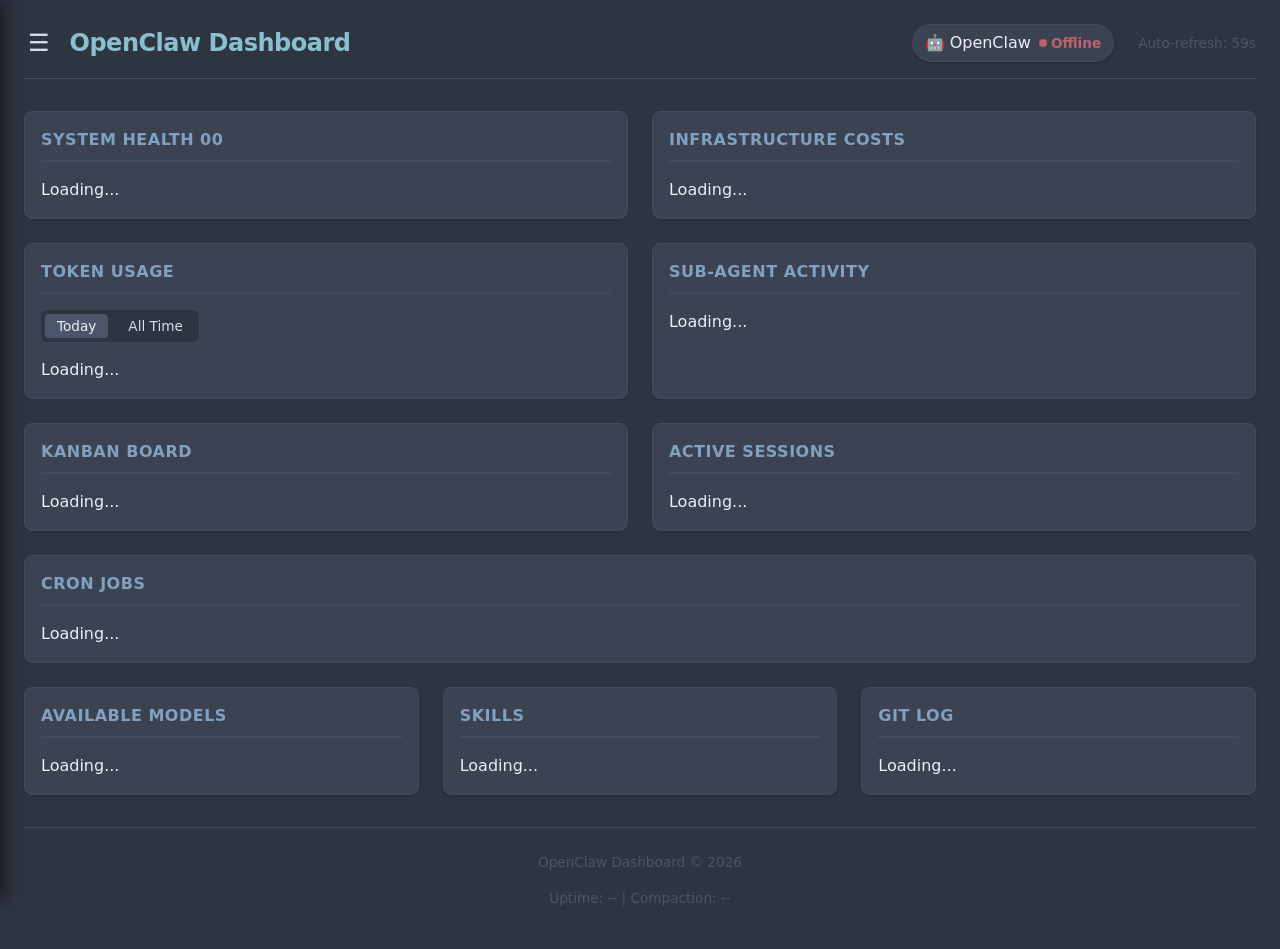
==== commit 71119277: "feat(dashboard): Display comprehensive agent activity and local state files" ====
--- a/internal/ui/assets/index.html
+++ b/internal/ui/assets/index.html
@@ -34,7 +34,7 @@
             </div>
             <div class="header-right">
                 <div class="bot-status">
-                    <span class="bot-name">🤖 AntiGravity</span>
+                    <span class="bot-name">🤖 OpenClaw</span>
                     <span id="status-indicator" class="status-online">Online</span>
                 </div>
                 <div class="refresh-timer">
